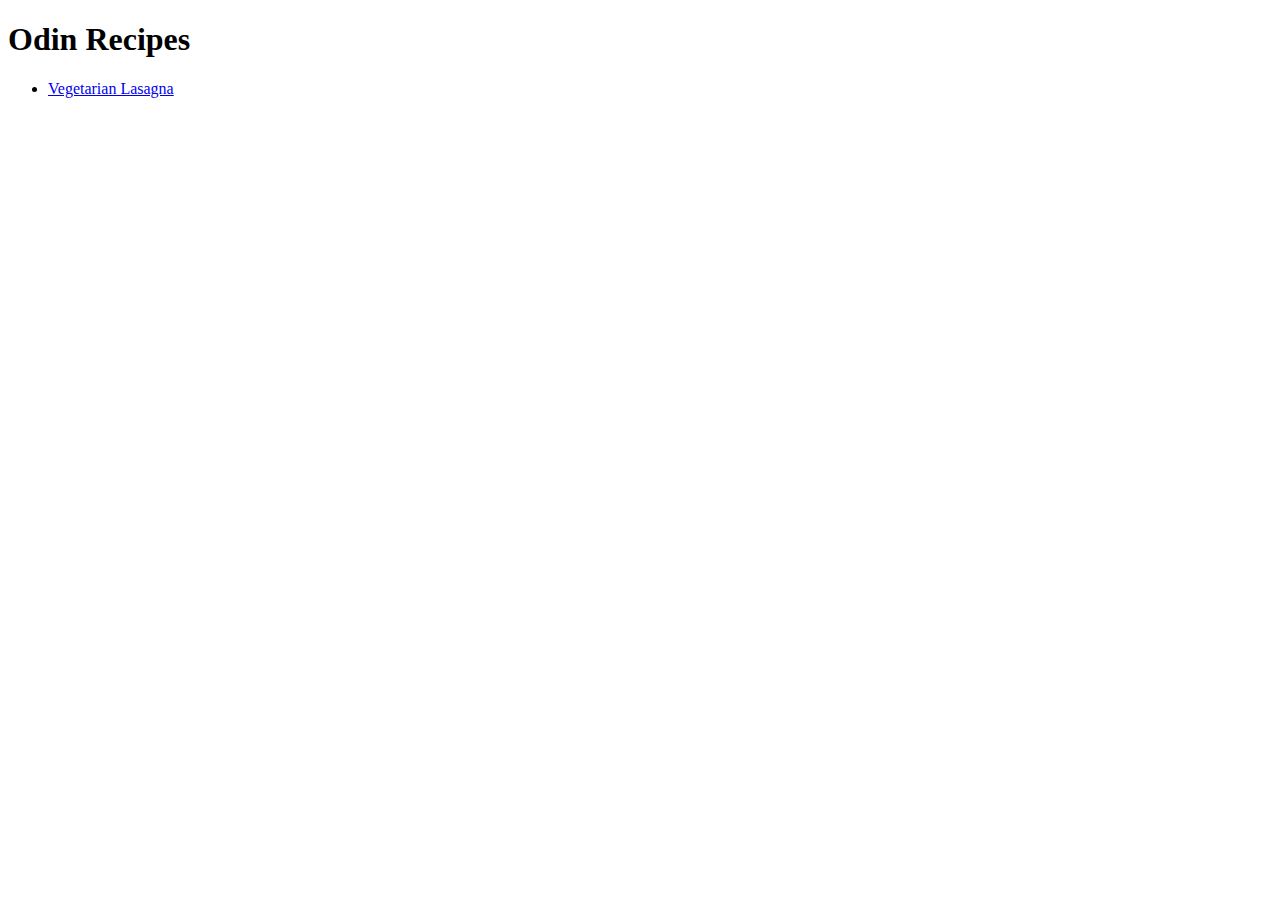
==== index.html @ 4d4a2e90 "Add garlicbread.html, garlicpasta.html, lasagna.html, index.html" ====
<!DOCTYPE html>
<html lang="en">
<head>
    <meta charset="UTF-8">
    <meta name="viewport" content="width=device-width, initial-scale=1.0">
    <title>Odin Recipes</title>
</head>
<body>
    <h1>Odin Recipes</h1>
    <ul>
        <li><a href="./recipes/lasagna.html">Vegetarian Lasagna</a>
        </li>
    </ul>
</body>
</html>
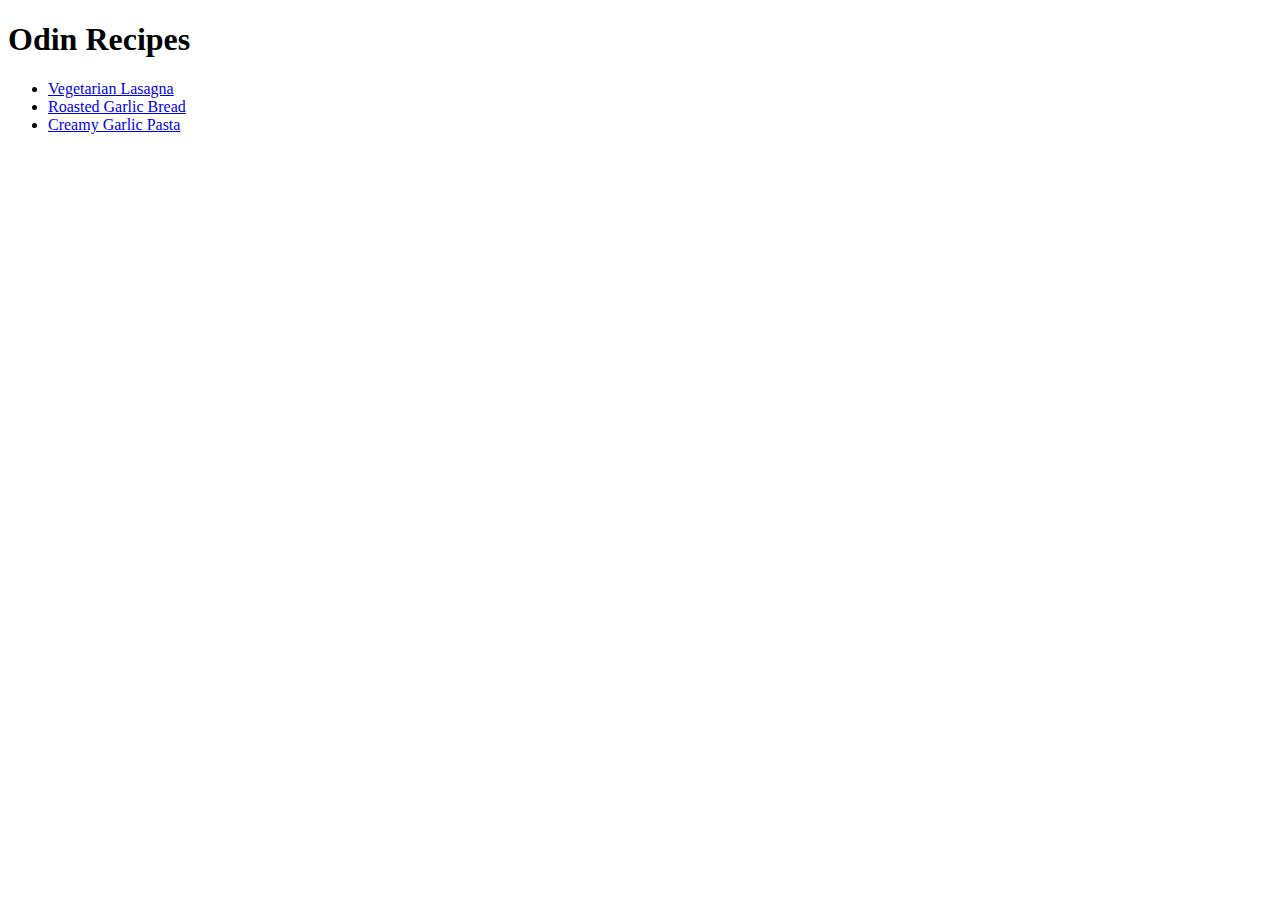
==== commit 86a8ee51: "Add links to recipe pages in main index.html" ====
--- a/index.html
+++ b/index.html
@@ -8,8 +8,9 @@
 <body>
     <h1>Odin Recipes</h1>
     <ul>
-        <li><a href="./recipes/lasagna.html">Vegetarian Lasagna</a>
-        </li>
+        <li><a href="./recipes/lasagna.html">Vegetarian Lasagna</a></li>
+        <li><a href="./recipes/garlicbread.html">Roasted Garlic Bread</a></li>
+        <li><a href="./recipes/garlicpasta.html">Creamy Garlic Pasta</a></li>
     </ul>
 </body>
 </html>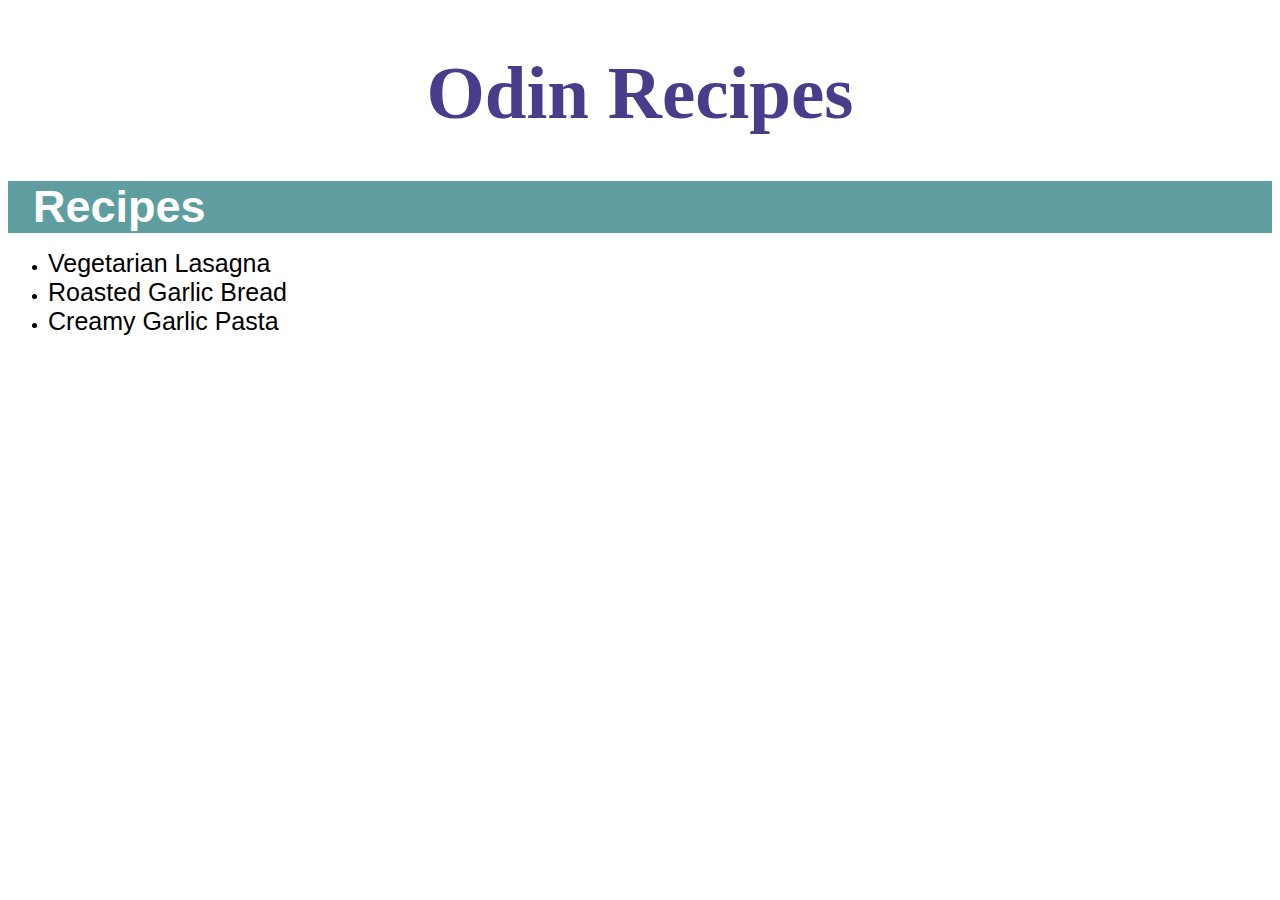
==== commit 2d8b0903: "Add style.css for index.html and style with selectors and elements." ====
--- a/index.html
+++ b/index.html
@@ -4,13 +4,15 @@
     <meta charset="UTF-8">
     <meta name="viewport" content="width=device-width, initial-scale=1.0">
     <title>Odin Recipes</title>
+    <link rel="stylesheet" href="./style.css">
 </head>
 <body>
     <h1>Odin Recipes</h1>
+    <h3>Recipes</h3>
     <ul>
-        <li><a href="./recipes/lasagna.html">Vegetarian Lasagna</a></li>
-        <li><a href="./recipes/garlicbread.html">Roasted Garlic Bread</a></li>
-        <li><a href="./recipes/garlicpasta.html">Creamy Garlic Pasta</a></li>
+        <li><a class="recipelist" href="./recipes/lasagna.html">Vegetarian Lasagna</a></li>
+        <li><a class="recipelist" href="./recipes/garlicbread.html">Roasted Garlic Bread</a></li>
+        <li><a class="recipelist" href="./recipes/garlicpasta.html">Creamy Garlic Pasta</a></li>
     </ul>
 </body>
 </html>--- a/style.css
+++ b/style.css
@@ -0,0 +1,31 @@
+body {
+    font-family: Arial, Helvetica, sans-serif;
+}
+
+h1 {
+    color: darkslateblue;
+    font-family: cursive;
+    font-size: 75px;
+    text-align: center;
+    margin-bottom: 0;
+}
+
+h3 {
+    background-color: cadetblue;
+    color: white;
+    font-size: 45px;
+    margin-bottom: 0;
+    padding-left: 25px;
+}
+
+a.recipelist {
+    color: black;
+    text-decoration: none;
+    font-size: 25px;
+}
+
+a.recipelist:hover {
+    color: grey;
+    font-weight: bold;
+}
+
